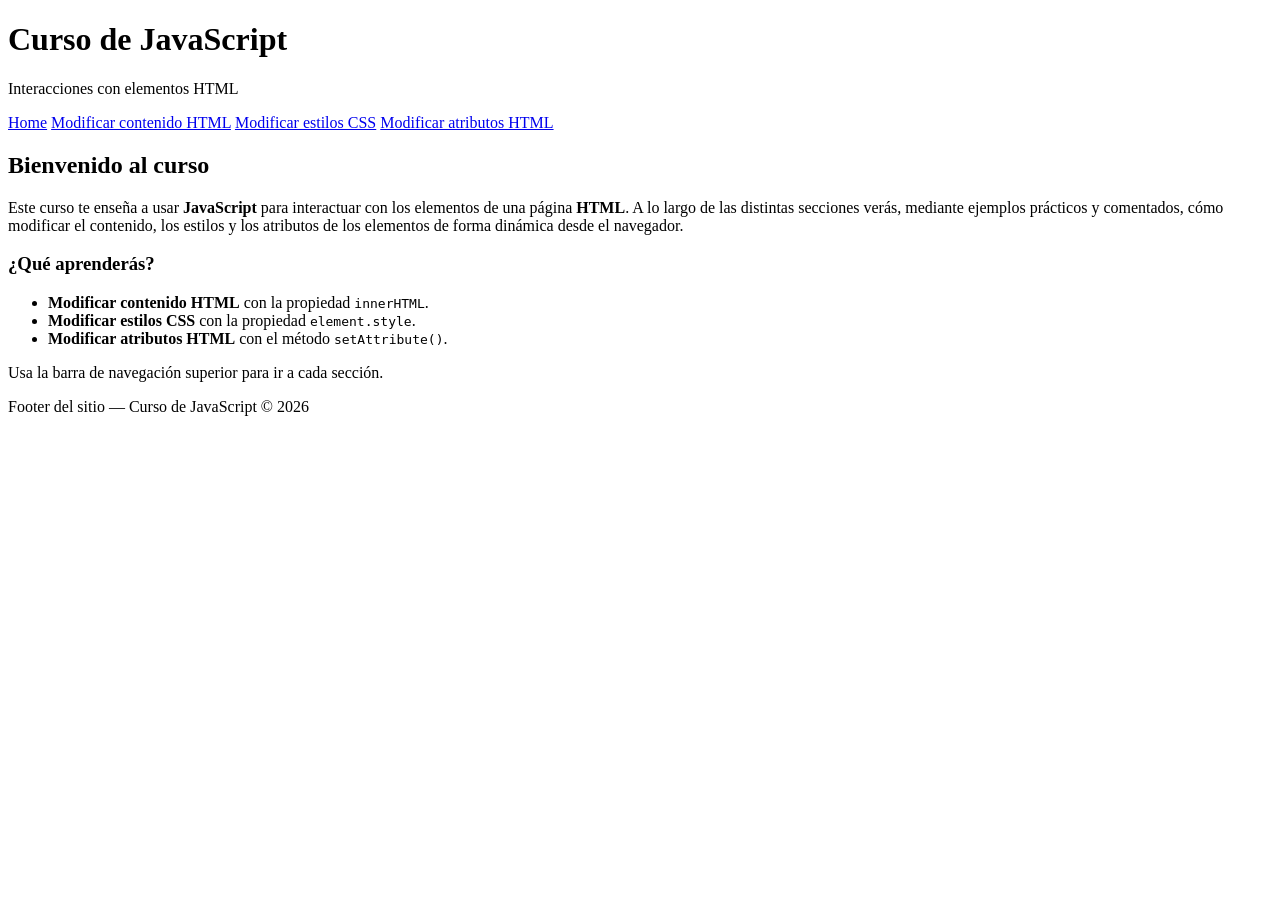
==== index.html @ 12c929d8 "Usuari 1, estructura inicial" ====
<!DOCTYPE html>
<html lang="es">
<head>
  <meta charset="UTF-8">
  <meta name="viewport" content="width=device-width, initial-scale=1.0">
  <title>Curso de JavaScript · Interacciones con HTML</title>
  <link rel="stylesheet" href="css/style.css">
</head>
<body>

  <!-- ===== CABECERA: nombre del curso + imagen de fondo ===== -->
  <header class="site-header">
    <h1>Curso de JavaScript</h1>
    <p class="subtitle">Interacciones con elementos HTML</p>
  </header>

  <!-- ===== BARRA DE NAVEGACIÓN ===== -->
  <!-- El Usuario 1 deja ya los 4 enlaces. Las páginas de las secciones
       las crearán los Usuarios 2 y 3 en sus respectivas features. -->
  <nav class="navbar">
    <a href="index.html" class="active">Home</a>
    <a href="pages/contingut-html.html">Modificar contenido HTML</a>
    <a href="pages/estils-css.html">Modificar estilos CSS</a>
    <a href="pages/atributs-html.html">Modificar atributos HTML</a>
  </nav>

  <!-- ===== CONTENIDO CENTRAL (Home): descripción del curso ===== -->
  <main class="content">
    <h2>Bienvenido al curso</h2>
    <p>
      Este curso te enseña a usar <strong>JavaScript</strong> para interactuar
      con los elementos de una página <strong>HTML</strong>. A lo largo de las
      distintas secciones verás, mediante ejemplos prácticos y comentados, cómo
      modificar el contenido, los estilos y los atributos de los elementos de
      forma dinámica desde el navegador.
    </p>

    <h3>¿Qué aprenderás?</h3>
    <ul>
      <li><strong>Modificar contenido HTML</strong> con la propiedad <code>innerHTML</code>.</li>
      <li><strong>Modificar estilos CSS</strong> con la propiedad <code>element.style</code>.</li>
      <li><strong>Modificar atributos HTML</strong> con el método <code>setAttribute()</code>.</li>
    </ul>

    <p>Usa la barra de navegación superior para ir a cada sección.</p>
  </main>

  <!-- ===== PIE DE PÁGINA ===== -->
  <footer class="site-footer">
    <p>Footer del sitio — Curso de JavaScript © 2026</p>
  </footer>

</body>
</html>
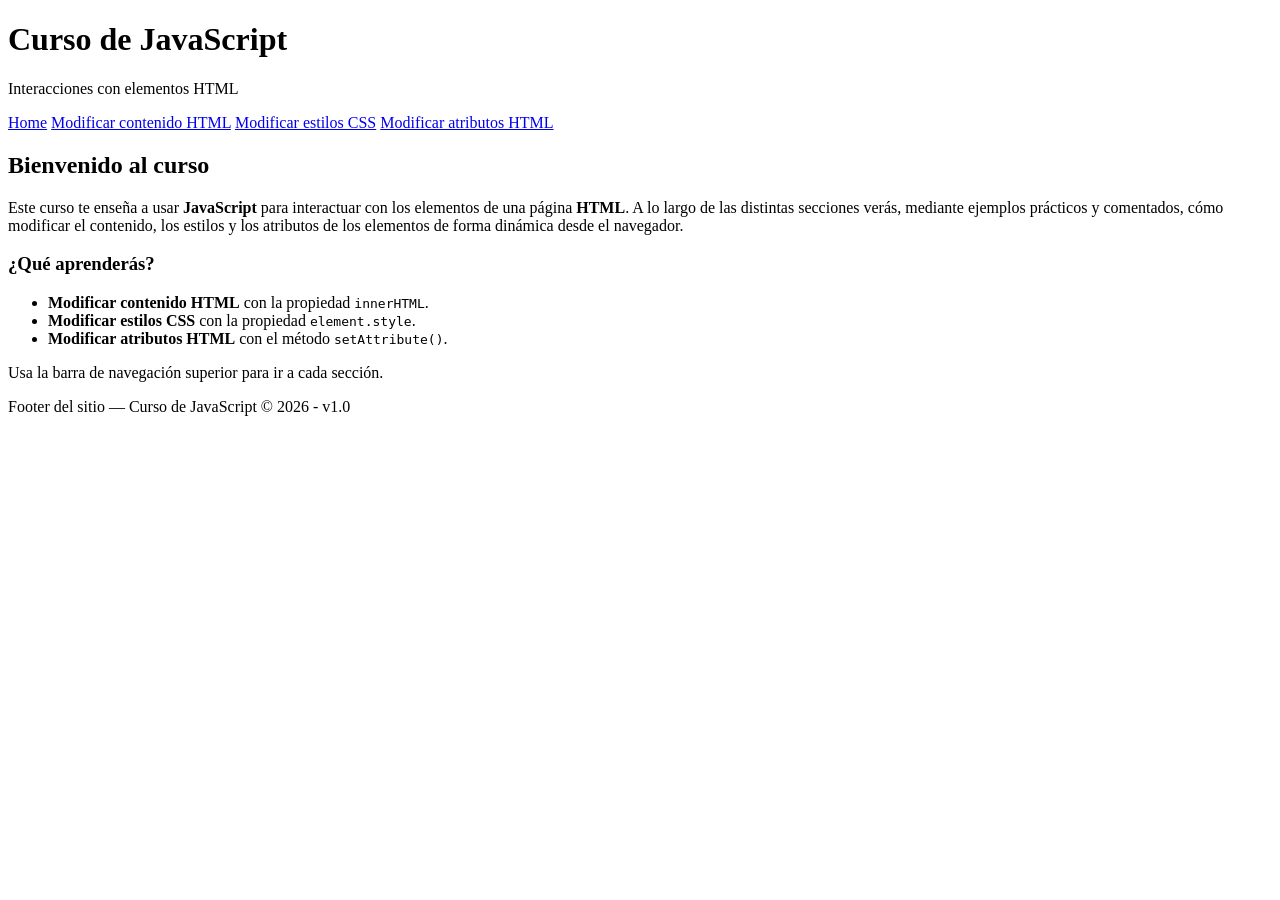
==== commit 3bf0b46e: "Usuari3 prepara release v1.0" ====
--- a/index.html
+++ b/index.html
@@ -47,7 +47,7 @@
 
   <!-- ===== PIE DE PÁGINA ===== -->
   <footer class="site-footer">
-    <p>Footer del sitio — Curso de JavaScript © 2026</p>
+    <p>Footer del sitio — Curso de JavaScript © 2026 - v1.0</p>
   </footer>
 
 </body>
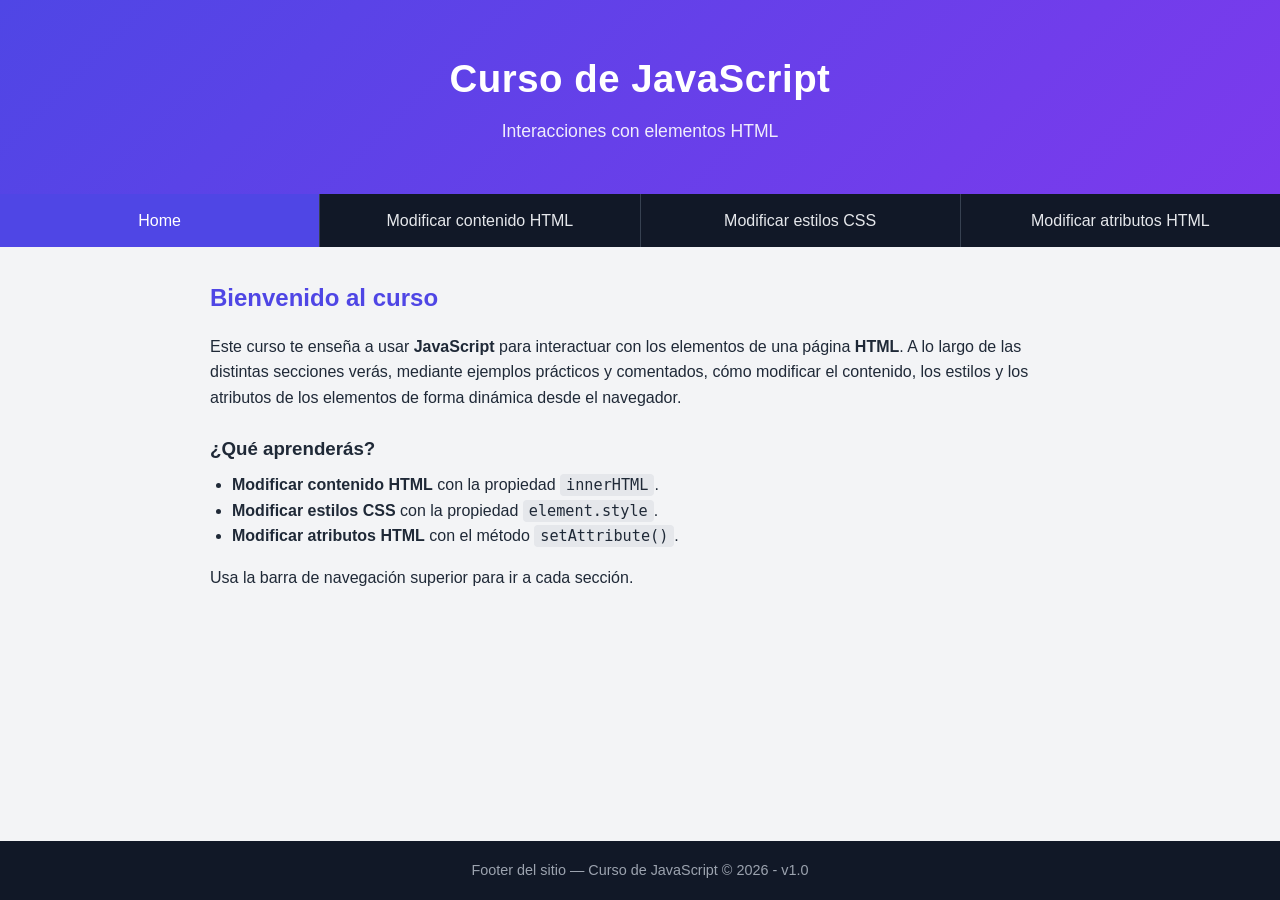
==== commit f34fe1ad: "arreglo de rutes" ====
--- a/index.html
+++ b/index.html
@@ -4,7 +4,7 @@
   <meta charset="UTF-8">
   <meta name="viewport" content="width=device-width, initial-scale=1.0">
   <title>Curso de JavaScript · Interacciones con HTML</title>
-  <link rel="stylesheet" href="css/style.css">
+  <link rel="stylesheet" href="style.css">
 </head>
 <body>
 
@@ -19,9 +19,9 @@
        las crearán los Usuarios 2 y 3 en sus respectivas features. -->
   <nav class="navbar">
     <a href="index.html" class="active">Home</a>
-    <a href="pages/contingut-html.html">Modificar contenido HTML</a>
-    <a href="pages/estils-css.html">Modificar estilos CSS</a>
-    <a href="pages/atributs-html.html">Modificar atributos HTML</a>
+    <a href="contingut-html.html">Modificar contenido HTML</a>
+    <a href="estils-css.html">Modificar estilos CSS</a>
+    <a href="atributs-html.html">Modificar atributos HTML</a>
   </nav>
 
   <!-- ===== CONTENIDO CENTRAL (Home): descripción del curso ===== -->
--- a/style.css
+++ b/style.css
@@ -0,0 +1,150 @@
+/* ============================================================
+   Hoja de estilos del sitio — creada por el Usuario 1
+   Es compartida por todas las páginas. Nadie más la edita,
+   así evitamos conflictos en los merges.
+   ============================================================ */
+
+* {
+  margin: 0;
+  padding: 0;
+  box-sizing: border-box;
+}
+
+body {
+  font-family: "Segoe UI", Tahoma, sans-serif;
+  color: #1f2937;
+  background-color: #f3f4f6;
+  line-height: 1.6;
+  display: flex;
+  flex-direction: column;
+  min-height: 100vh;
+}
+
+/* ===== Cabecera con "imagen de fondo" (aquí un degradado;
+   puedes sustituirlo por una imagen real con background-image) ===== */
+.site-header {
+  background: linear-gradient(135deg, #4f46e5 0%, #7c3aed 100%);
+  color: #ffffff;
+  text-align: center;
+  padding: 48px 16px;
+}
+
+.site-header h1 {
+  font-size: 2.4rem;
+  letter-spacing: 0.5px;
+}
+
+.site-header .subtitle {
+  font-size: 1.1rem;
+  opacity: 0.9;
+  margin-top: 8px;
+}
+
+/* ===== Barra de navegación ===== */
+.navbar {
+  display: flex;
+  flex-wrap: wrap;
+  background-color: #111827;
+}
+
+.navbar a {
+  flex: 1;
+  text-align: center;
+  padding: 14px 10px;
+  color: #e5e7eb;
+  text-decoration: none;
+  font-weight: 500;
+  border-right: 1px solid #374151;
+  transition: background-color 0.2s;
+}
+
+.navbar a:last-child {
+  border-right: none;
+}
+
+.navbar a:hover {
+  background-color: #1f2937;
+}
+
+.navbar a.active {
+  background-color: #4f46e5;
+  color: #ffffff;
+}
+
+/* ===== Contenido central ===== */
+.content {
+  flex: 1;
+  max-width: 900px;
+  width: 100%;
+  margin: 0 auto;
+  padding: 32px 20px;
+}
+
+.content h2 {
+  margin-bottom: 16px;
+  color: #4f46e5;
+}
+
+.content h3 {
+  margin: 24px 0 8px;
+}
+
+.content p {
+  margin-bottom: 14px;
+}
+
+.content ul {
+  margin: 0 0 16px 22px;
+}
+
+code {
+  background-color: #e5e7eb;
+  padding: 2px 6px;
+  border-radius: 4px;
+  font-family: Consolas, monospace;
+  font-size: 0.95em;
+}
+
+/* ===== Cajas de ejemplo y botones (usados en las secciones) ===== */
+.demo-box {
+  background-color: #ffffff;
+  border: 1px solid #e5e7eb;
+  border-radius: 10px;
+  padding: 20px;
+  margin: 18px 0;
+}
+
+button {
+  background-color: #4f46e5;
+  color: #ffffff;
+  border: none;
+  padding: 10px 18px;
+  border-radius: 6px;
+  cursor: pointer;
+  font-size: 1rem;
+  margin: 4px 6px 4px 0;
+  transition: background-color 0.2s;
+}
+
+button:hover {
+  background-color: #4338ca;
+}
+
+pre {
+  background-color: #111827;
+  color: #e5e7eb;
+  padding: 16px;
+  border-radius: 8px;
+  overflow-x: auto;
+  margin: 12px 0;
+  font-size: 0.9rem;
+}
+
+/* ===== Pie de página ===== */
+.site-footer {
+  background-color: #111827;
+  color: #9ca3af;
+  text-align: center;
+  padding: 18px;
+  font-size: 0.9rem;
+}
